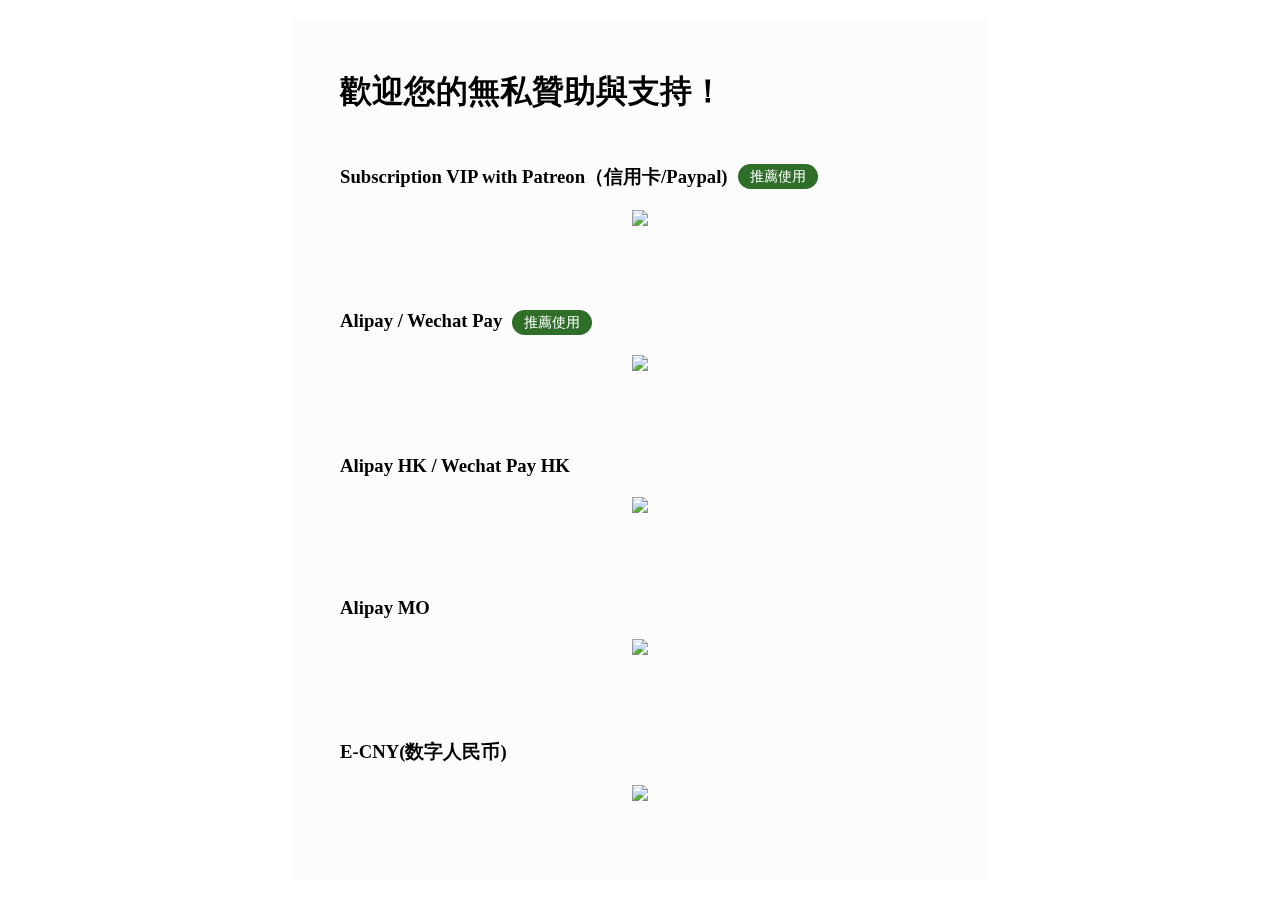
==== index.html @ 31891798 "Update index.html" ====
<!DOCTYPE html>
<html>
    <head>
        <meta charset="UTF-8">
        <meta name="viewport" content="width=device-width">
        <title>Donate US</title>
        <meta name="author" content="GDT">
        <link rel="stylesheet" type="text/css" href="./static/css/main.css">
    </head>
    <body>
        <div app>
            <h1>歡迎您的無私贊助與支持！</h1>
            <div card patreon>
                <h3>Subscription VIP with Patreon（信用卡/Paypal) <div tips>推薦使用</div></h3>
                <div card-content>
                    <img src="https://s3-jp-ap-3.040407.xyz/oss/pay/card.png" pay-btn>
                </div>
            </div>
            
            <div card cn>
                <h3>Alipay / Wechat Pay <div tips>推薦使用</div></h3>
                <div card-content>
                    <img src="https://s3-jp-ap-3.040407.xyz/oss/pay/alwxcn.png" pay-btn>
                </div>
            </div>
            
            <div card hk>
                <h3>Alipay HK / Wechat Pay HK</h3>
                <div card-content>
                    <img src="https://s3-jp-ap-3.040407.xyz/oss/pay/alwxhk.png" pay-btn>
                </div>
            </div>
            
            <div card mo>
                <h3>Alipay MO</h3>
                <div card-content>
                    <img src="https://s3-jp-ap-3.040407.xyz/oss/pay/alipaymo.png" pay-btn>
                </div>
            </div>

            <div card ECNY>
                <h3>E-CNY(数字人民币)</h3>
                <div card-content>
                    <img src="https://s3-jp-ap-3.040407.xyz/oss/pay/alipaymo.png" pay-btn>
                </div>
            </div>
            
            <div card USDT>
                <h3>USDT TRC20</h3>
                <div card-content>
                    TRX/TRC20链：THqAs7FZXbbp7AuTMqFPPw7pA7TXmPLH2a
                    <img src="https://s3-jp-ap-3.040407.xyz/oss/pay/USDTlogo.png" pay-btn>
                </div>
            </div>
            
            <div card>
                <h3>轉數快</h3>
                <p>FPS识别码：609495115023</p>
            </div>
            <div footer>
                <div link-list>
                    <a href="https://www.gakiyukr.net/">博客</a>|
                    <a href="https://t.me/gakiyukr_channel/">频道</a>
                </div>
                <div link-list>
                    <a href="https://www.gakiyukr.net/?page_id=187">隐私政策</a>
                </div>
                <p>Copyright &copy; 2022 GAKIYUKR & AVALONSKY LIMITED. All Rights Reserved.</p>
                <p>Powered by Grass Development Team | 生草開發組.</p>
            </div>
        </div>
        <div img-window></div>
        <script src="./static/js/main.js"></script>
    </body>
</html>
---- static/css/main.css ----
html,body{
    width: 100%;
    height: 100%;
    margin: 0;
    padding: 0;
}
body{
    background-position: center;
    background-repeat: no-repeat;
    background-size: cover;
    display: flex;
    justify-content: center;
    align-items: center;
}
*{
    margin: 0;
}
[app]{
    display: flex;
    flex-direction: column;
    padding: 50px;
    max-width: 600px;
    max-height: calc(100% - 140px);
    width: calc(100% - 140px);
    border-radius: 5px;
    background-color: rgba(250,250,250,.6);
    backdrop-filter: blur(15px);
    overflow: auto;
}
[app] > *{
    margin: 25px 0;
}
[app] > *:first-child{
    margin-top: 0;
}
[app] > *:last-child{
    margin-bottom: 0;
}
[card]{
    display: flex;
    flex-direction: column;
    gap: 20px;
}
[card] h3{
    display: flex;
    gap: 5px;
    flex-wrap: wrap;
}
[card-content]{
    display: flex;
    flex-wrap: wrap;
    justify-content: center;
    gap: 20px;
    cursor: pointer;
    user-select: none;
}
[card-content] img{
    height: 50px;
}
[tips]{
    display: inline-flex;
    background: rgb(46, 110, 40);
    color: white;
    justify-content: center;
    align-items: center;
    margin: 0 5px;
}
h3 [tips]{
    height: 25px;
    min-width: 80px;
    font-size: 14px;
    font-weight: normal;
    user-select: none;
    border-radius: 25px;
}
[footer]{
    display: flex;
    flex-direction: column;
    gap: 5px;
}
[link-list]{
    display: flex;
    gap: 5px;
}
[link-list] a:link{
    color: rgb(69, 172, 59);
    text-decoration: none;
    transition: all .1s ease;
}
[link-list] a:link:hover{
    color: rgb(59, 150, 50);
}
[link-list] a{
    color: rgb(46, 110, 40);
}
[img-window]{
    position: fixed;
    z-index: 100;
    display: none;
    user-select: none;
}
[img-window] *{
    border-radius: 10px;
    z-index: 101;
}
[img-window]::after{
    content: '';
    display: block;
    position: fixed;
    left: 0;
    top: 0;
    width: 100%;
    height: 100%;
    z-index: 99;
    background: rgba(35,35,35,.5);
    backdrop-filter: blur(5px);
}
::-webkit-scrollbar{
    width: 5px;
    height: 5px;
}
::-webkit-scrollbar-button{
    display: none;
}
::-webkit-scrollbar-corner{
    display: none;
}
::-webkit-scrollbar-thumb{
    background-color: rgb(160,160,160);
    border-radius: 5px;
}
::-webkit-scrollbar-thumb:hover{
    background-color: rgb(140,140,140);
}
::-webkit-scrollbar-track{
    display: none;
}
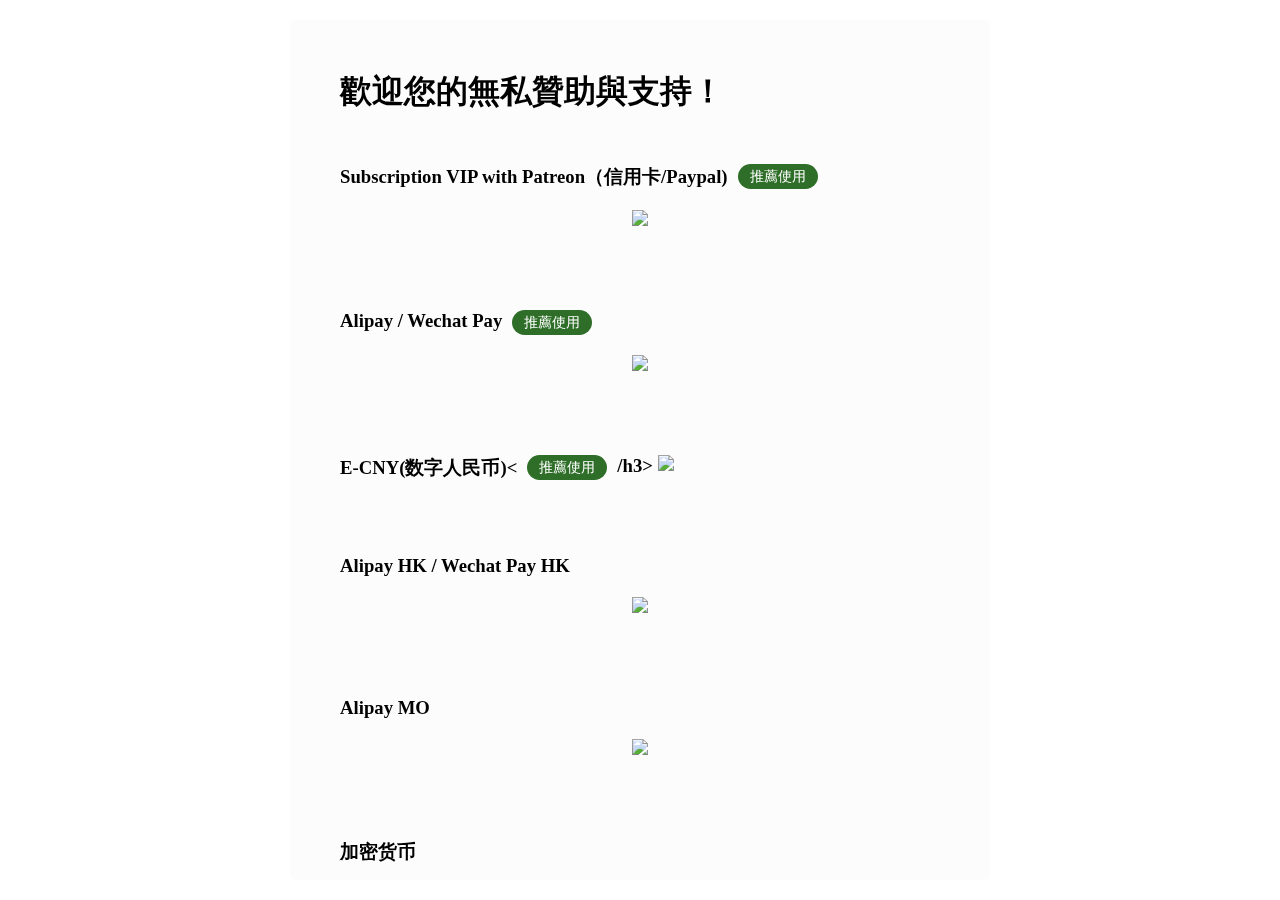
==== commit 632c23c4: "Update index.html" ====
--- a/index.html
+++ b/index.html
@@ -24,6 +24,13 @@
                 </div>
             </div>
             
+            <div card ECNY>
+                <h3>E-CNY(数字人民币)< <div tips>推薦使用</div>/h3>
+                <div card-content>
+                    <img src="https://s3-jp-ap-3.040407.xyz/oss/pay/alipaymo.png" pay-btn>
+                </div>
+            </div>
+
             <div card hk>
                 <h3>Alipay HK / Wechat Pay HK</h3>
                 <div card-content>
@@ -38,17 +45,11 @@
                 </div>
             </div>
 
-            <div card ECNY>
-                <h3>E-CNY(数字人民币)</h3>
+            <div card USDT>
+                <h3>加密货币</h3>
                 <div card-content>
-                    <img src="https://s3-jp-ap-3.040407.xyz/oss/pay/alipaymo.png" pay-btn>
-                </div>
-            </div>
-            
-            <div card USDT>
-                <h3>USDT TRC20</h3>
-                <div card-content>
-                    TRX/TRC20链：THqAs7FZXbbp7AuTMqFPPw7pA7TXmPLH2a
+                    TRON链：THqAs7FZXbbp7AuTMqFPPw7pA7TXmPLH2a
+                    ETH 链：0x6c779b96f8b841fb915b24bc2844cb3d717139b6
                     <img src="https://s3-jp-ap-3.040407.xyz/oss/pay/USDTlogo.png" pay-btn>
                 </div>
             </div>
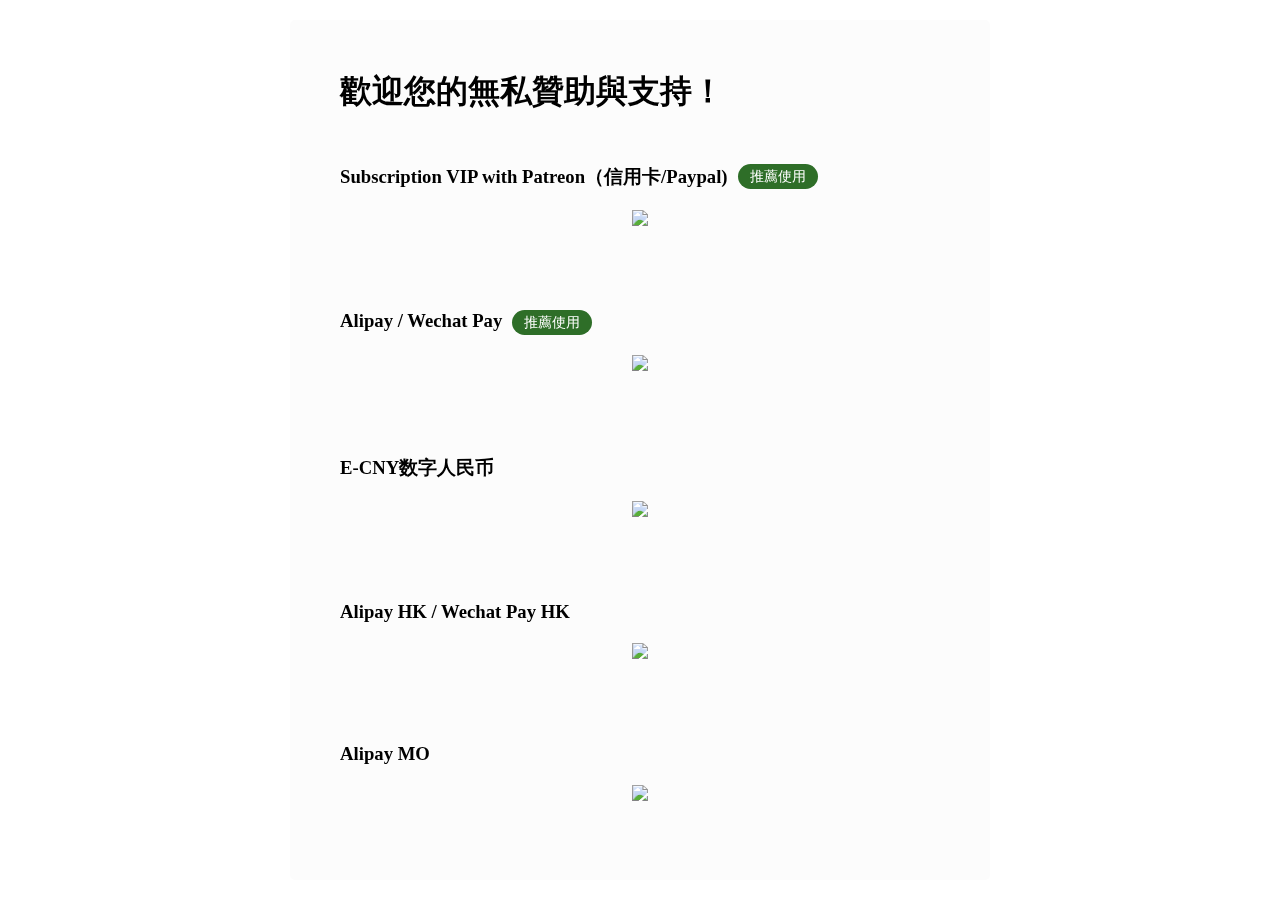
==== commit 16ee6a66: "Update index.html" ====
--- a/index.html
+++ b/index.html
@@ -25,7 +25,7 @@
             </div>
             
             <div card ECNY>
-                <h3>E-CNY(数字人民币)< <div tips>推薦使用</div>/h3>
+                <h3>E-CNY数字人民币</h3>
                 <div card-content>
                     <img src="https://s3-jp-ap-3.040407.xyz/oss/pay/alipaymo.png" pay-btn>
                 </div>
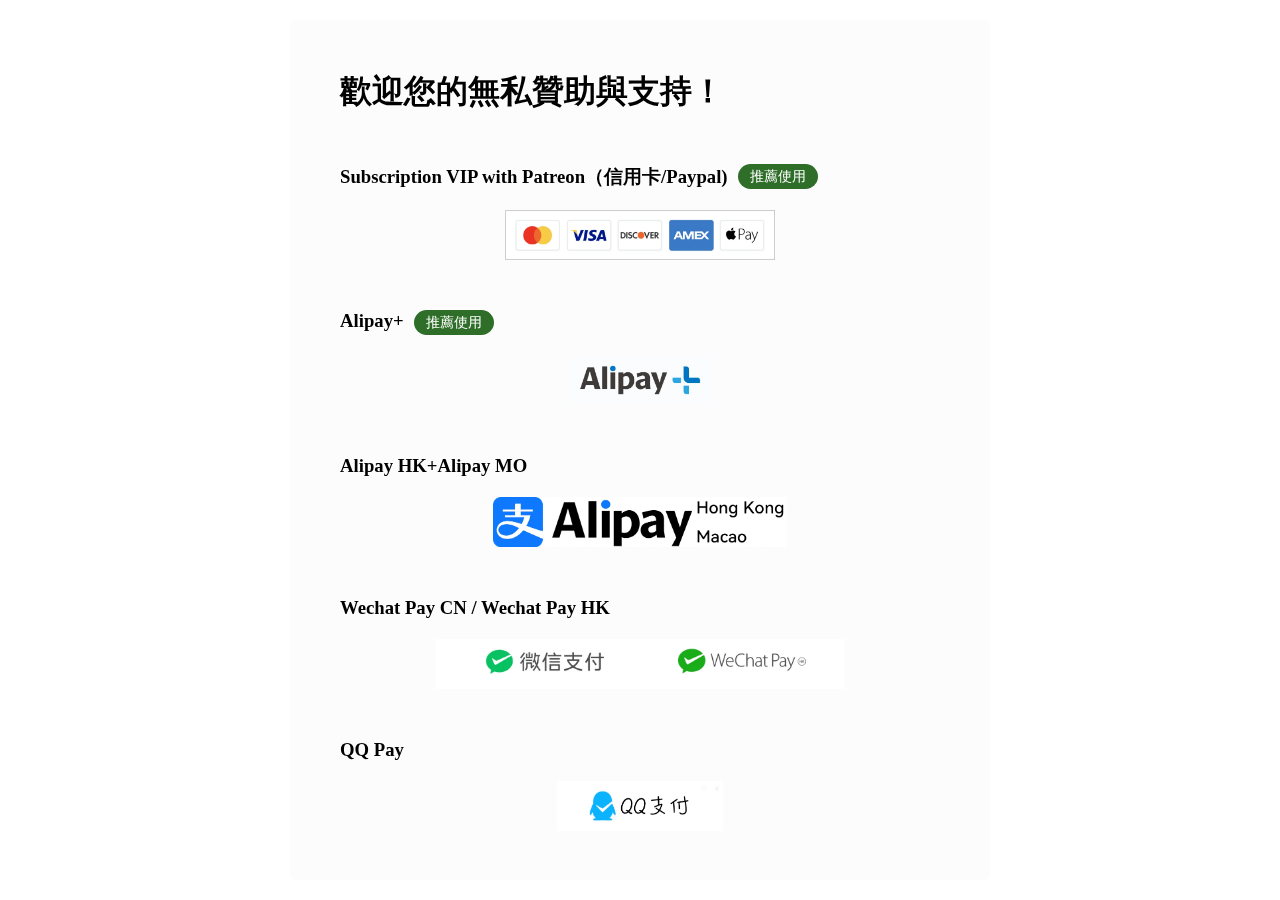
==== commit f8884e27: "Update" ====
--- a/index.html
+++ b/index.html
@@ -10,54 +10,57 @@
     <body>
         <div app>
             <h1>歡迎您的無私贊助與支持！</h1>
-            <div card patreon>
+            <div card Patreon>
                 <h3>Subscription VIP with Patreon（信用卡/Paypal) <div tips>推薦使用</div></h3>
                 <div card-content>
-                    <img src="https://s3-jp-ap-3.040407.xyz/oss/pay/card.png" pay-btn>
+                    <img src="static\img\logo\Card_Logo.webp" pay-btn>
                 </div>
             </div>
             
-            <div card cn>
-                <h3>Alipay / Wechat Pay <div tips>推薦使用</div></h3>
+            <div card Alipay>
+                <h3>Alipay+<div tips>推薦使用</div></h3>
                 <div card-content>
-                    <img src="https://s3-jp-ap-3.040407.xyz/oss/pay/alwxcn.png" pay-btn>
+                    <img src="static\img\logo\Alipay_Plus_Logo.webp" pay-btn>
                 </div>
             </div>
             
-            <div card ECNY>
-                <h3>E-CNY数字人民币</h3>
+            <div card HKMO>
+                <h3>Alipay HK+Alipay MO</h3>
                 <div card-content>
-                    <img src="https://s3-jp-ap-3.040407.xyz/oss/pay/alipaymo.png" pay-btn>
+                    <img src="static\img\logo\Alipay_HKMO_Logo.webp" pay-btn>
                 </div>
             </div>
 
-            <div card hk>
-                <h3>Alipay HK / Wechat Pay HK</h3>
+            <div card Wechat>
+                <h3>Wechat Pay CN / Wechat Pay HK</h3>
                 <div card-content>
-                    <img src="https://s3-jp-ap-3.040407.xyz/oss/pay/alwxhk.png" pay-btn>
+                    <img src="static\img\logo\WechatPay_CNHK_Logo.webp" pay-btn>
                 </div>
             </div>
             
-            <div card mo>
-                <h3>Alipay MO</h3>
+            <div card QQ>
+                <h3>QQ Pay</h3>
                 <div card-content>
-                    <img src="https://s3-jp-ap-3.040407.xyz/oss/pay/alipaymo.png" pay-btn>
+                    <img src="static\img\logo\QQPAY_Logo.webp" pay-btn>
+                </div>
+            </div>
+
+            <div card ECNY>
+                <h3>E-CNY 数字人民币</h3>
+                <div card-content>
+                    <img src="static\img\logo\ECNY_Logo.webp" pay-btn>
                 </div>
             </div>
 
             <div card USDT>
-                <h3>加密货币</h3>
+                <h3>Crypto<div tips>推薦使用</div></h3>
                 <div card-content>
-                    TRON链：THqAs7FZXbbp7AuTMqFPPw7pA7TXmPLH2a
-                    ETH 链：0x6c779b96f8b841fb915b24bc2844cb3d717139b6
-                    <img src="https://s3-jp-ap-3.040407.xyz/oss/pay/USDTlogo.png" pay-btn>
+                    <p>TRON链：THqAs7FZXbbp7AuTMqFPPw7pA7TXmPLH2a</p><br />
+                    <p>ETH 链：0x6c779b96f8b841fb915b24bc2844cb3d717139b6</p><br />
+                    <img src="static\img\logo\Crypto_Logo.webp" pay-btn>
                 </div>
             </div>
             
-            <div card>
-                <h3>轉數快</h3>
-                <p>FPS识别码：609495115023</p>
-            </div>
             <div footer>
                 <div link-list>
                     <a href="https://www.gakiyukr.net/">博客</a>|
@@ -66,7 +69,7 @@
                 <div link-list>
                     <a href="https://www.gakiyukr.net/?page_id=187">隐私政策</a>
                 </div>
-                <p>Copyright &copy; 2022 GAKIYUKR & AVALONSKY LIMITED. All Rights Reserved.</p>
+                <p>Copyright &copy; 2020 GAKIYUKR & AVALONSKY LIMITED. All Rights Reserved.</p>
                 <p>Powered by Grass Development Team | 生草開發組.</p>
             </div>
         </div>
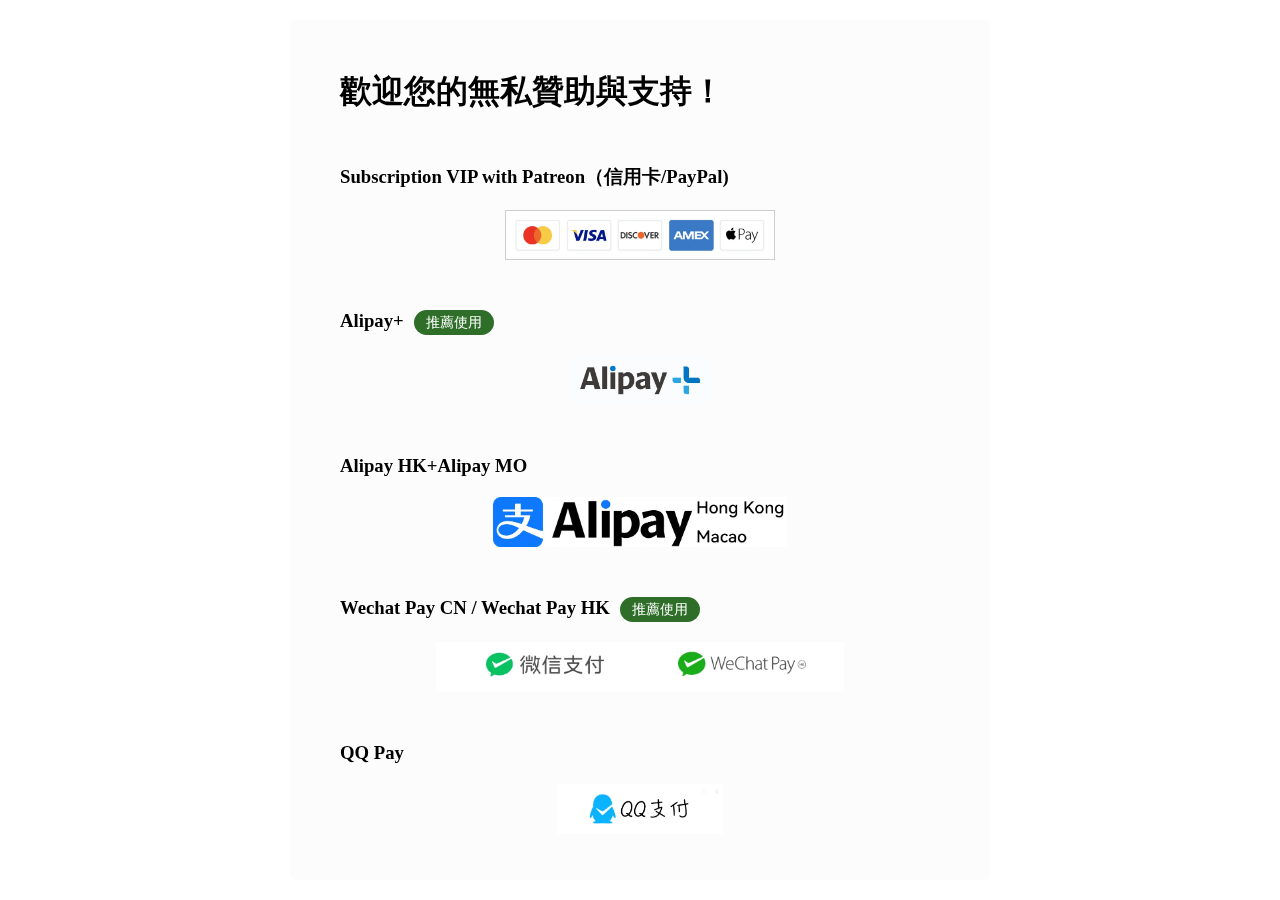
==== commit 89e7e152: "Update" ====
--- a/index.html
+++ b/index.html
@@ -11,7 +11,7 @@
         <div app>
             <h1>歡迎您的無私贊助與支持！</h1>
             <div card Patreon>
-                <h3>Subscription VIP with Patreon（信用卡/Paypal) <div tips>推薦使用</div></h3>
+                <h3>Subscription VIP with Patreon（信用卡/PayPal) </h3>
                 <div card-content>
                     <img src="static\img\logo\Card_Logo.webp" pay-btn>
                 </div>
@@ -32,7 +32,7 @@
             </div>
 
             <div card Wechat>
-                <h3>Wechat Pay CN / Wechat Pay HK</h3>
+                <h3>Wechat Pay CN / Wechat Pay HK<div tips>推薦使用</div></h3>
                 <div card-content>
                     <img src="static\img\logo\WechatPay_CNHK_Logo.webp" pay-btn>
                 </div>
@@ -44,22 +44,27 @@
                     <img src="static\img\logo\QQPAY_Logo.webp" pay-btn>
                 </div>
             </div>
-
+        <!--       
             <div card ECNY>
                 <h3>E-CNY 数字人民币</h3>
                 <div card-content>
                     <img src="static\img\logo\ECNY_Logo.webp" pay-btn>
                 </div>
             </div>
-
+        -->
+            
             <div card USDT>
                 <h3>Crypto<div tips>推薦使用</div></h3>
                 <div card-content>
-                    <p>TRON链：THqAs7FZXbbp7AuTMqFPPw7pA7TXmPLH2a</p><br />
-                    <p>ETH 链：0x6c779b96f8b841fb915b24bc2844cb3d717139b6</p><br />
-                    <img src="static\img\logo\Crypto_Logo.webp" pay-btn>
+                    <p>
+                    <img src="static\img\logo\Crypto_Logo.webp" pay-btn><br>
+                    TRON 链：THqAs7FZXbbp7AuTMqFPPw7pA7TXmPLH2a<br>
+                    ETH 及衍生链：0x6c779b96f8b841fb915b24bc2844cb3d717139b6<br>
+                    支持 @Wallet 及 OKX 内部转账<br>
+                    </p>
                 </div>
             </div>
+            
             
             <div footer>
                 <div link-list>
